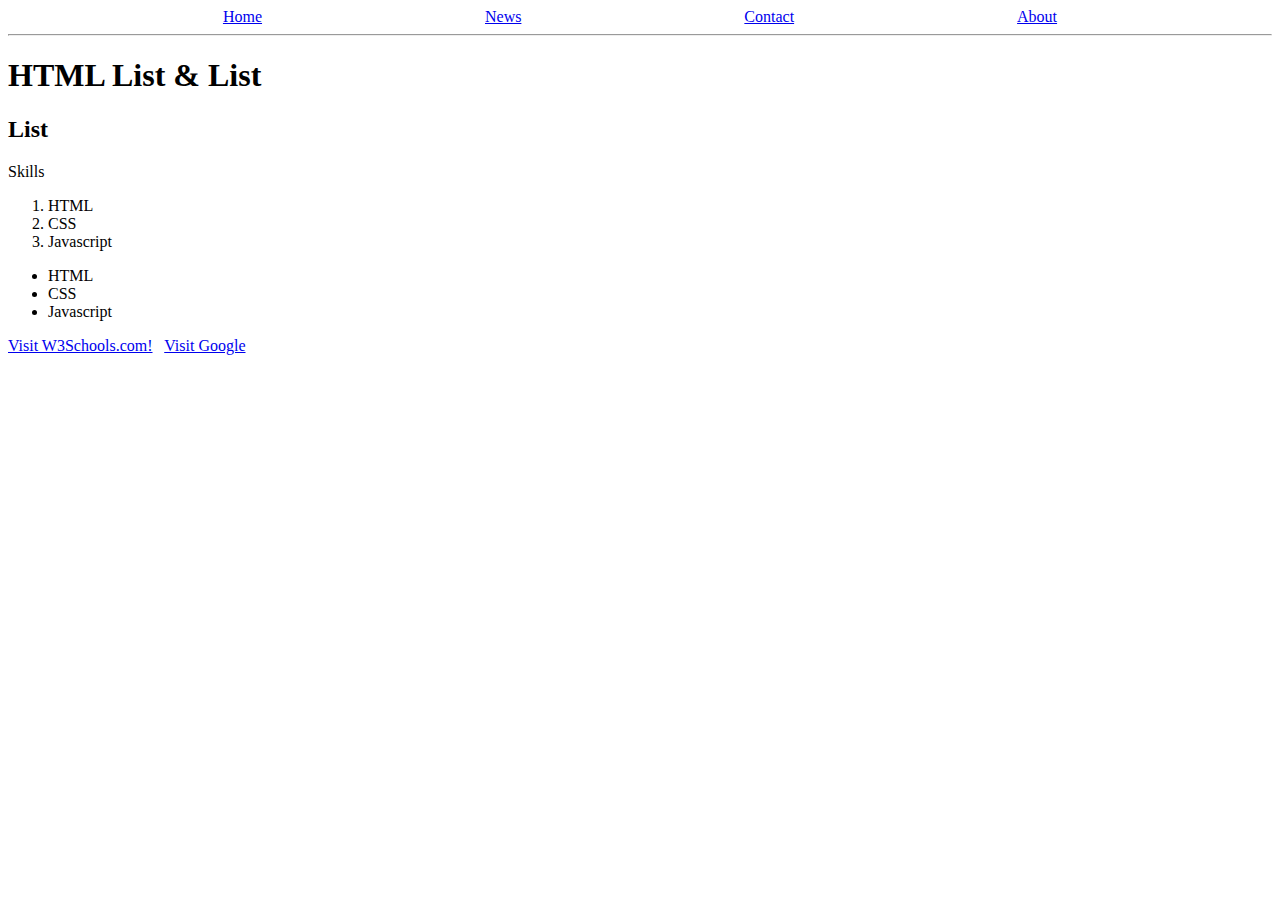
==== index.html @ 9e04351b "first init" ====
<!DOCTYPE html>
<html lang="en">
<head>
    <meta charset="UTF-8">
    <meta name="viewport" content="width=device-width, initial-scale=1.0">
    <title>List and Link</title>
    <title>News Page</title>
    <link rel="stylesheet" href="./styles.css">
</head>
<body>

    <ul class="navbar">
        <li><a href="#">Home</a></li>
        <li><a href="#">News</a></li>
        <li><a href="./contact.html">Contact</a></li>
        <li><a href="./about.html">About</a></li>
    </ul>

    <hr>
    <h1>HTML List & List</h1>
    <h2>List</h2>
    <p>Skills</p>
    <ol>
        <li>HTML</li>
        <li>CSS</li>
        <li>Javascript</li>

    </ol>
    <ul>
        <li>HTML</li>
        <li>CSS</li>
        <li>Javascript</li>
    </ul>

    <a href="https://www.w3schools.com/">Visit W3Schools.com!</a> &nbsp;

    <a href="https://www.google.com" target="_blank">Visit Google</a>
</body>
</html>
---- styles.css ----
.navbar {
            list-style-type: none;
            margin: 0;
            padding: 0;
            display: flex;
            gap: 8px;
            justify-content: space-evenly;
        }
        .table-user {
            background-color: aquamarine;
            border: 1px solid silver;
            border-collapse: collapse;
            width: 500px;

        }
        .table-user td, .table-user th {
            border: 1px solid silver;
            padding: 8px;
            text-align: center;
        }
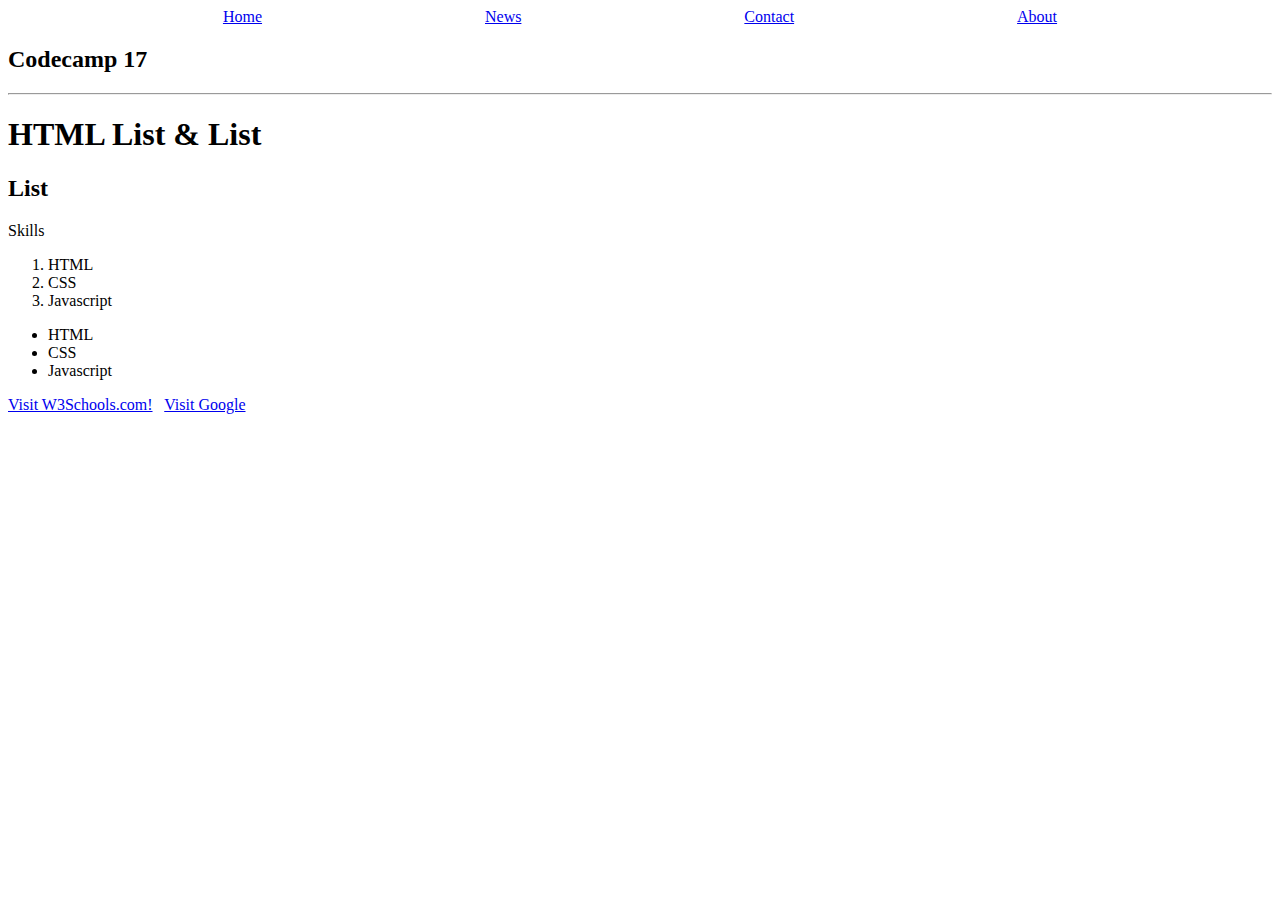
==== commit b9387d6d: "edit index.html" ====
--- a/index.html
+++ b/index.html
@@ -15,7 +15,7 @@
         <li><a href="./contact.html">Contact</a></li>
         <li><a href="./about.html">About</a></li>
     </ul>
-
+    <h2>Codecamp 17</h2>
     <hr>
     <h1>HTML List & List</h1>
     <h2>List</h2>
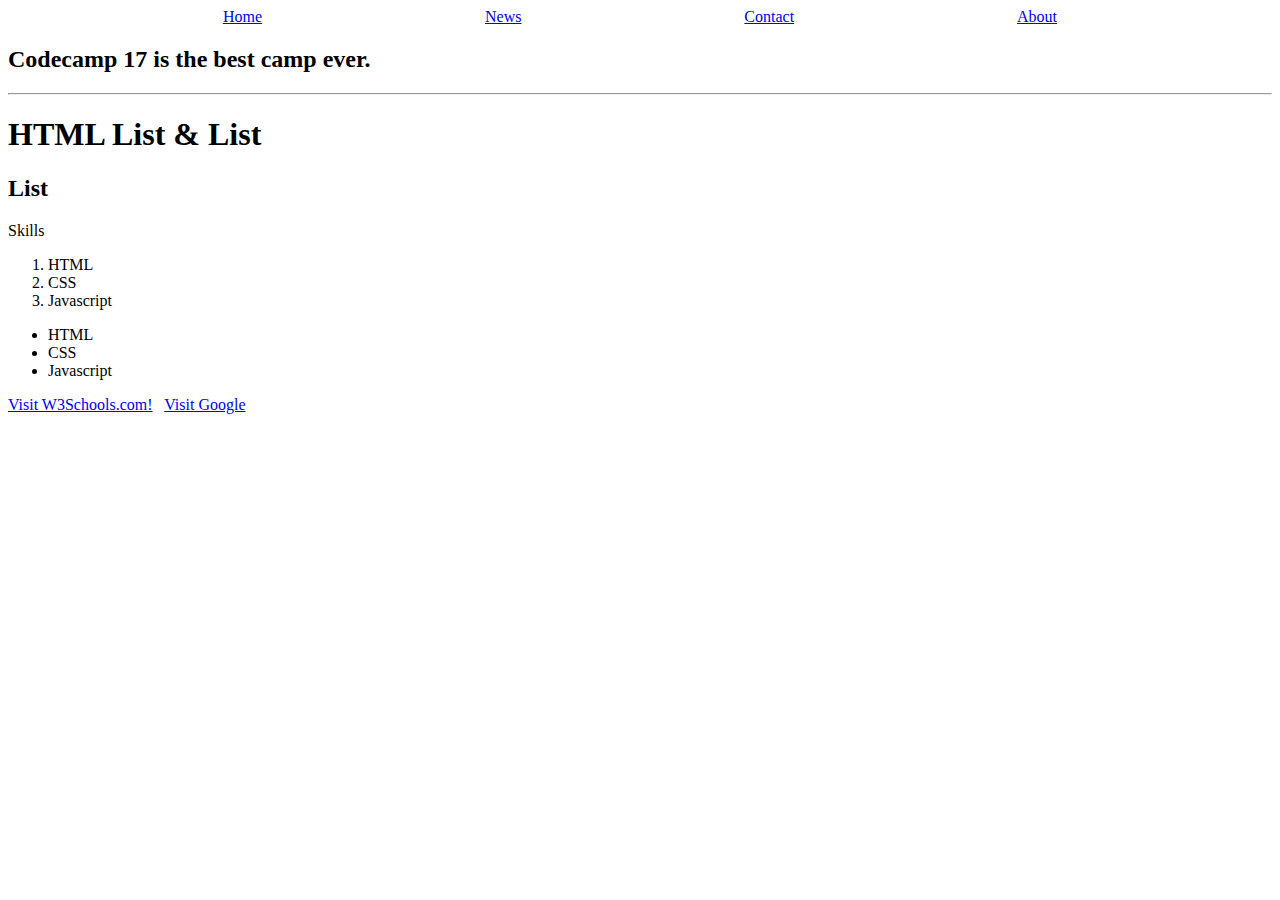
==== commit 05daf6ec: "edit index.html : add title" ====
--- a/index.html
+++ b/index.html
@@ -15,7 +15,7 @@
         <li><a href="./contact.html">Contact</a></li>
         <li><a href="./about.html">About</a></li>
     </ul>
-    <h2>Codecamp 17</h2>
+    <h2>Codecamp 17 is the best camp ever.</h2>
     <hr>
     <h1>HTML List & List</h1>
     <h2>List</h2>
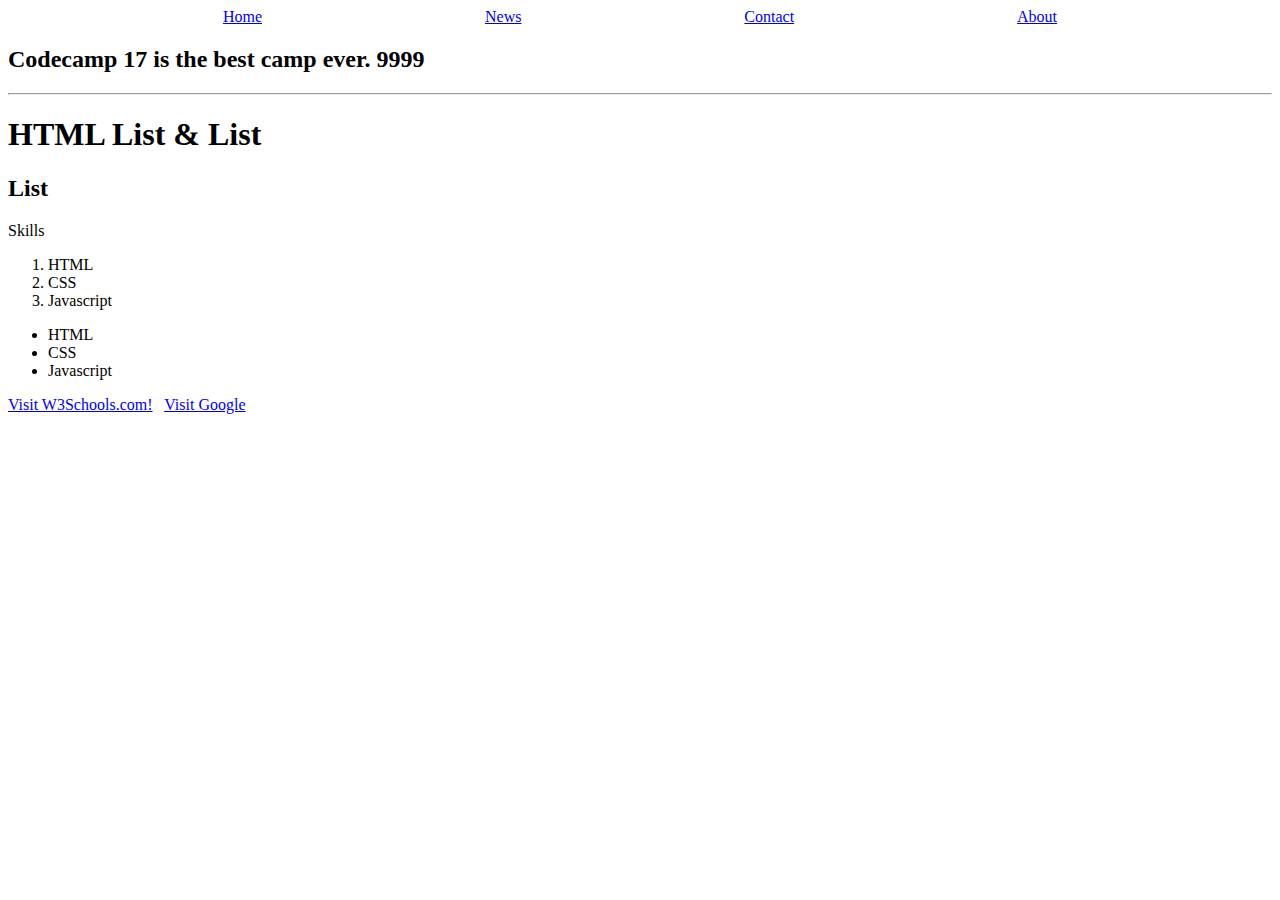
==== commit 0395af87: "add 999 in title" ====
--- a/index.html
+++ b/index.html
@@ -15,7 +15,7 @@
         <li><a href="./contact.html">Contact</a></li>
         <li><a href="./about.html">About</a></li>
     </ul>
-    <h2>Codecamp 17 is the best camp ever.</h2>
+    <h2>Codecamp 17 is the best camp ever. 9999</h2>
     <hr>
     <h1>HTML List & List</h1>
     <h2>List</h2>
